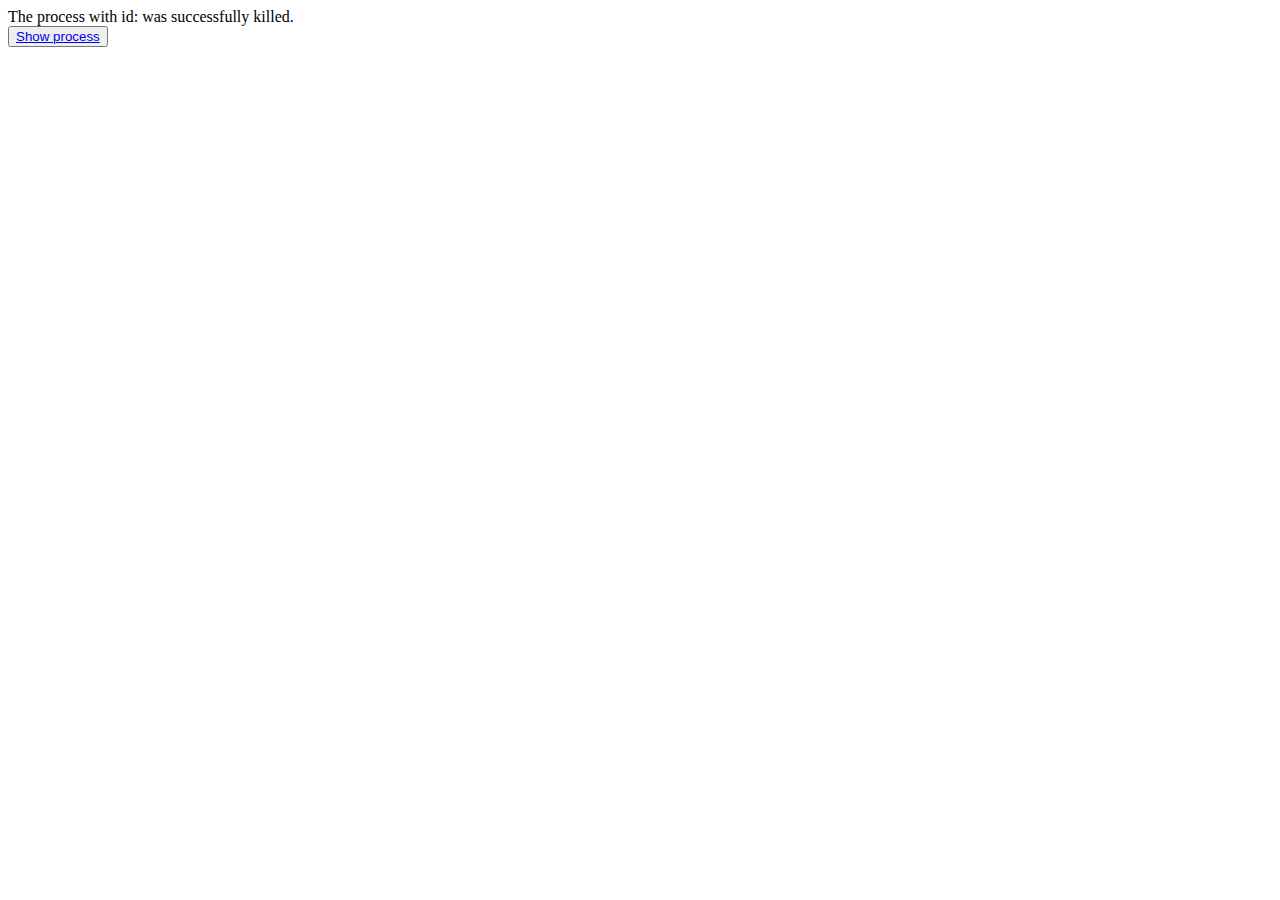
==== src/main/resources/templates/kill.html @ 380c571e "First commit" ====
<!DOCTYPE html>
<html xmlns:"http://www.w3.org/1999/xhtml" xmlns:th="http:thymeleaf.org">
<head>
<meta charset="ISO-8859-1">
<title></title>
</head>
<body>
	The process
	<label th:text=${killedProcess.name}></label> with id:
	<label th:text=${killedProcess.id}></label> was successfully killed.
	<br>
	<button type="submit">
		<a href="/windows/">Show process</a>
	</button>
</body>
</html>
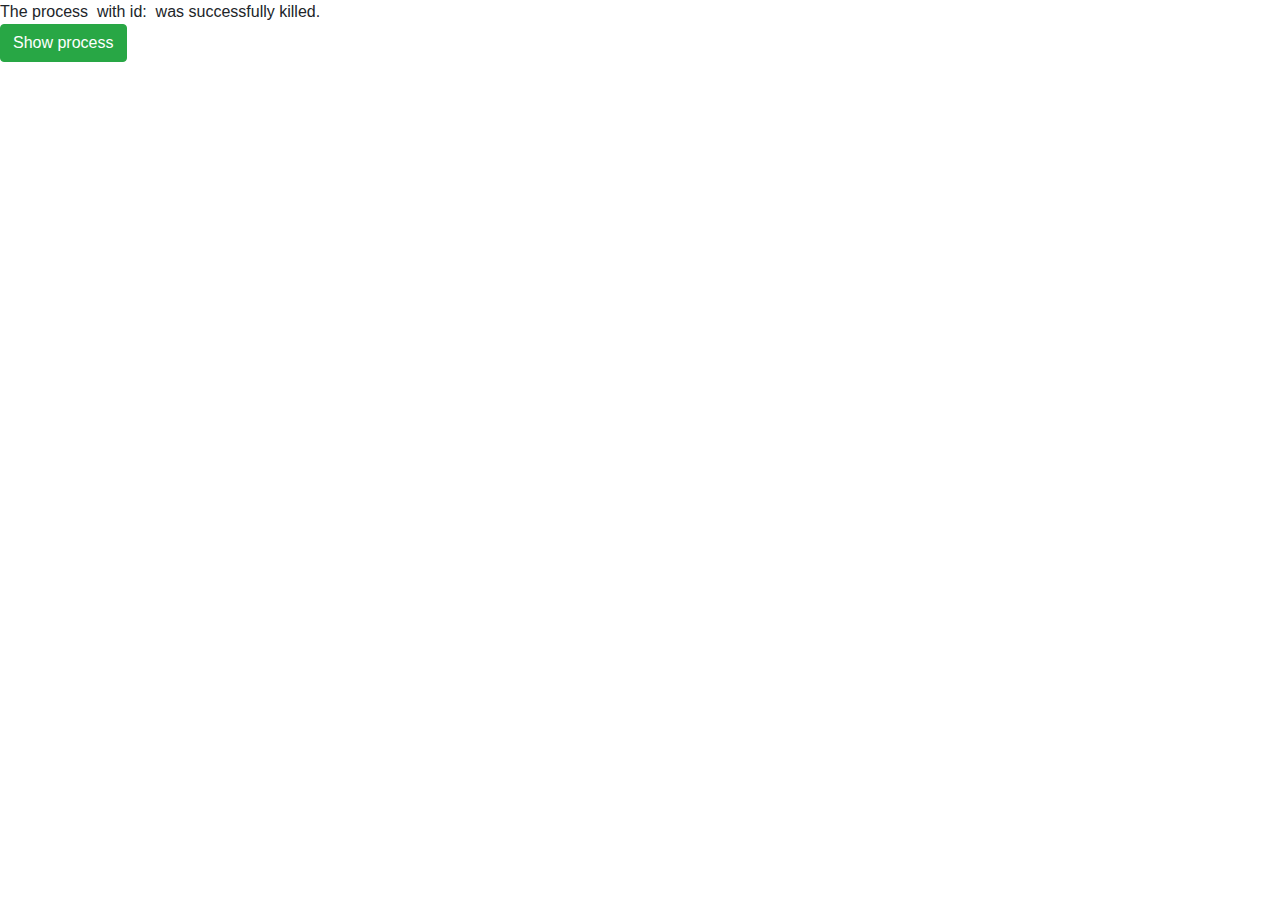
==== commit 8ed572cf: "Page home was created" ====
--- a/src/main/resources/templates/kill.html
+++ b/src/main/resources/templates/kill.html
@@ -2,6 +2,10 @@
 <html xmlns:"http://www.w3.org/1999/xhtml" xmlns:th="http:thymeleaf.org">
 <head>
 <meta charset="ISO-8859-1">
+<link rel="stylesheet"
+	href="https://stackpath.bootstrapcdn.com/bootstrap/4.3.1/css/bootstrap.min.css"
+	integrity="sha384-ggOyR0iXCbMQv3Xipma34MD+dH/1fQ784/j6cY/iJTQUOhcWr7x9JvoRxT2MZw1T"
+	crossorigin="anonymous">
 <title></title>
 </head>
 <body>
@@ -9,8 +13,7 @@
 	<label th:text=${killedProcess.name}></label> with id:
 	<label th:text=${killedProcess.id}></label> was successfully killed.
 	<br>
-	<button type="submit">
-		<a href="/windows/">Show process</a>
-	</button>
+	<a class="btn btn-success" href="/windows/">Show process</a>
+	
 </body>
 </html>